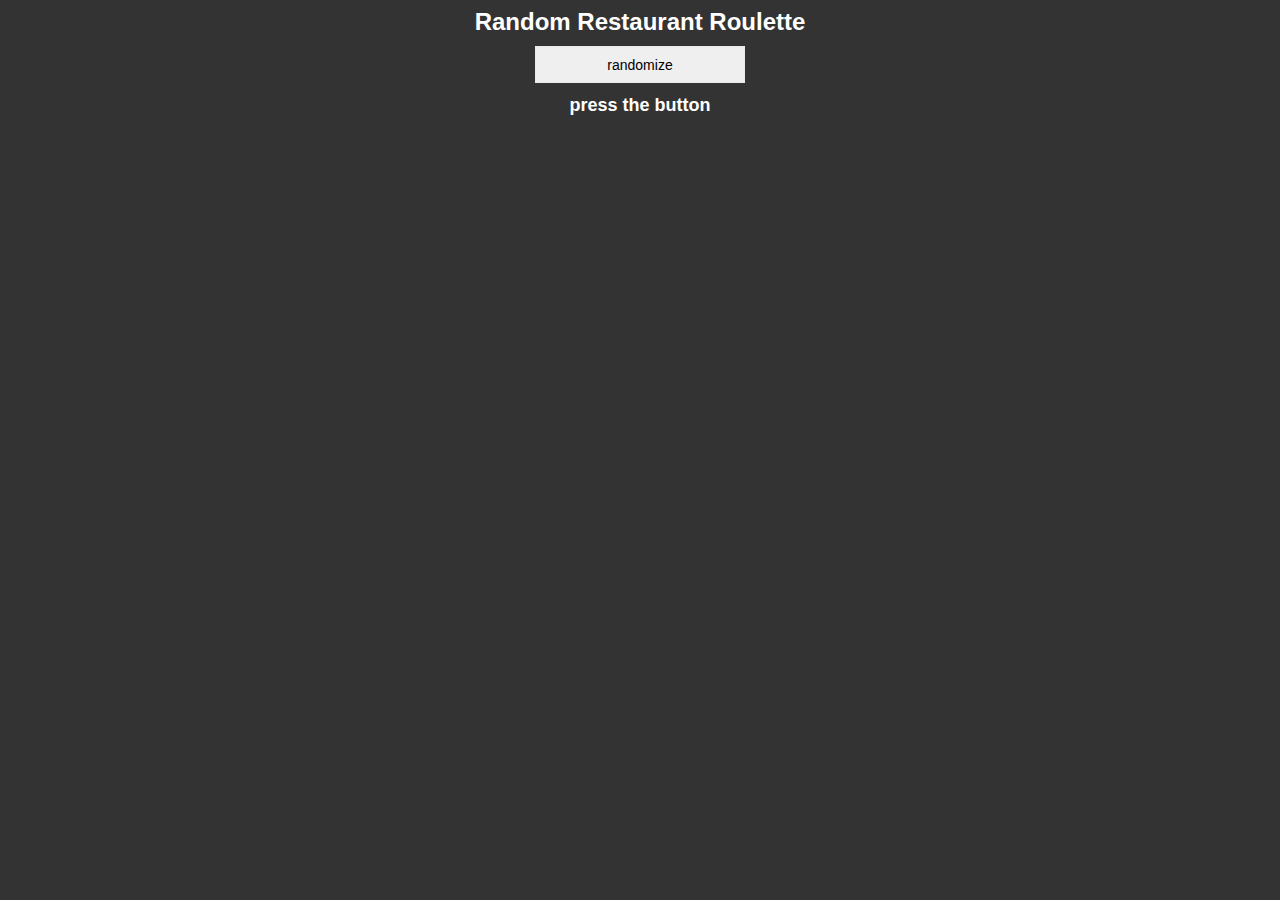
==== food/index.html @ 0604ee48 "Added restaurant randomizer" ====
<!DOCTYPE html>
<html lang="en" >
<head>
  <meta charset="UTF-8">
  <title>Food Randomizer - radoon.ca</title>
  <meta name="viewport" content="width=device-width, initial-scale=1">
  <link href="assets/css/base.css" rel="stylesheet">
  <link href="assets/css/custom.css" rel="stylesheet">
</head>
<body>
  <h1>Random Restaurant Roulette</h1>
  <input type="button" value="randomize" onclick="randomizer();" />
  <p id="randomResult">press the button</p>
  <script src="assets/js/script.js"></script>
</body>
</html>
---- food/assets/css/base.css ----
/* 	
	Responsive Starter 04.15.13
	Doug Green: douglasgreen.com
	
	Inspiration:
	http://twitter.github.io/bootstrap/
	http://foundation.zurb.com/
	http://www.getskeleton.com/
	http://html5boilerplate.com/
*/
/**
 * ##################################################
 * ##################################################
 * 	
 * RESET
 *  
 */
body, ul, ol, li, dl, dt, dd, h1, h2, h3, h4, h5, h6, p, td, th, address, blockquote, pre, code, form, fieldset, legend, input, textarea { margin: 0; padding: 0; }
h1, h2, h3, h4, h5, h6 { font-weight: normal; }
fieldset, img, input, select, textarea { border: none; }
input, textarea, select { font-family: inherit;	font-size: inherit;	font-weight: inherit; }
address, cite { font-style: normal; }
table { border-collapse: collapse; }
caption, th { text-align: left; }
ul li { list-style-type: none; }
a { text-decoration: none; }
section, article, header, footer, nav, aside, hgroup { display: block; }
/**
 * ##################################################
 * ##################################################
 * 	
 * TYPE
 *  
 */
/**
 * -------------------------------------------------- 
 * MOBILE & UP
 * --------------------------------------------------
 */
/* 
 * type references:
 * original method:  http://clagnut.com/blog/348/
 * updated approach: http://snook.ca/archives/html_and_css/font-size-with-rem
 * more thoughts:    http://css-tricks.com/css-font-size/
 * 
 */
body {
	font: 62.5%/2.4em "Helvetica Neue", Arial, Helvetica, Geneva, sans-serif;
}
/* the basics */
h1 {
	font-size: 2.4em;
	line-height: 1em;
}
h2 {
	font-size: 1.8em;
	line-height: 1.333em;
}
h3, h4, h5, h6, dt, legend, caption {
	font-size: 1.4em;
	line-height: 1.7143em;
}
h1, h2, h3, h4, h5, h6, dt, legend, caption, th {
	font-weight: bold;
}
p, li, dd, td, th, label, input, select, textarea, address, blockquote {
	font-size: 1.4em;
	line-height: 1.7143em;
}
p, dd, address, blockquote {
	margin-bottom: 1.7143em;
}
ul li ul {
	margin-bottom: 0;
}
table, ul, ol, dl {
	margin-bottom: 2.4em;
}
strong {
	font-weight: bold;
}
em {
	font-style: italic;
}
/* nested sizes */
li li, li p, td p, blockquote p {
	font-size: 1em;
}
/* extra formatting */
ul, ol {
	margin-left: 4.5em;
}
ul li {
	list-style-type: disc;
}
th, td {
	width: 5.8em;
}
blockquote {
	margin-left: auto;
	margin-right: auto;
	width: 90%;
}
blockquote span.author {
	padding-right: 1em;
	display: block;
	text-align: right;
}
abbr[title]:hover {
	cursor: help;
}
/**
 * --------------------------------------------------	
 * TABLET PORTRAIT 768
 * --------------------------------------------------
 */
@media only screen and (min-width: 768px) {
	blockquote { width: 80%; }
}
/**
 * --------------------------------------------------	
 * DESKTOP 960
 * --------------------------------------------------
 */
@media only screen and (min-width: 980px) {
	blockquote { width: 70%; }
}
/**
 * ##################################################
 * ##################################################
 * 	
 * FORMS
 *  
 */
/**
 * -------------------------------------------------- 
 * MOBILE & UP
 * --------------------------------------------------
 */
/* form elements not aligned to baseline grid */
label {
	display: block;
	font-weight: bold;
}
input, select, textarea {
	margin-bottom: 0.5em;
	padding: 0.4em;
	width: 95%;
}
input, select {
	width: 95%;
}
.radio input, .checkbox input, input[type="radio"], input[type="checkbox"] {
	width: auto;
	float: left;
	margin: 0.4em;
}
.radio label, .checkbox label {
	float: left;
}
.radio, .checkbox {
	clear: both;
}
.radio p, .checkbox p {
	margin-bottom: 0;
}
input.btn, input[type="submit"] {
	margin: 1em 0;
	padding: 0.4em;
	font-weight: bold;
	text-transform: uppercase;
	width: 10em;
	clear: both;
	border-radius: 0.4em;
	transition: all 0.1s ease;
}
label.hidden {
	margin-left: -10000em;
	width: 0;
	float: none;
}
/**
 * --------------------------------------------------	
 * TABLET PORTRAIT 768
 * --------------------------------------------------
 */
@media only screen and (min-width: 768px) {
	input, select, textarea {
		width: 30em;
	}
	input, select {
		width: 15em;
	}
}
/**
 * ##################################################
 * ##################################################
 * 	
 * LAYOUT
 *  
 */
/**
 * -------------------------------------------------- 
 * MOBILE & UP
 * --------------------------------------------------
 */
/* padding for small displays */
body {
	padding: 0 1em;
}
/* header title */
body>header p {
	font-weight: bold;
}
#content,
body>footer {
	clear: both;
}
/* main navigation list */
body>header nav a {
	display: block;
	border-radius: 0.2em;
	padding: 0.25em 0.5em;
}
body>header nav ul {
	margin-left: 0;
	font-weight: bold;
}
body>header nav li {
	list-style-type: none;
	margin-bottom: 0.25em;
}	
/* footer */
body>footer p {
	font-size: 1.2em;
	line-height: 2em;
	clear: both;
}
body>footer p.top {
	clear: none;
}
/* skiplink */
#skiplink a {
	width: 0;
	height: 0;
	position: absolute;
	overflow: hidden;
}
#skiplink a:active, 
#skiplink a:focus {
	padding: 0.2em;
	font-size: 1.2em;
	font-weight: bold;
	width: auto;
	height: auto;
	overflow: visible;
	top: 0.2em;
	left: 0.2em;
	z-index: 5;
}
/**
 * -------------------------------------------------- 
 * MOBILE LANDSCAPE / 7" TABLET PORTRAIT
 * --------------------------------------------------
 */
@media only screen and (min-width: 480px) {
	/* linear main navigation bar */
	body>header nav ul,
	body>header nav li,
	body>header nav a {
		float: left;
	}
	body>header nav a {
		padding: 0 0.5em;
		display: block;
	}
}
/**
 * --------------------------------------------------	
 * TABLET PORTRAIT 768
 * --------------------------------------------------
 */
@media only screen and (min-width: 768px) {
	/* 
	 * remove padding on body for tablet
	 * padding on #content div */
	body {
		padding: 0;
	}
	/* set a fixed size container & center it */
	body>header div.wrap,
	body>footer div.wrap,
	#content {
		margin: 0 auto;
		width: 720px;
	}
	/* fixes header alignment issues */
	body>header p,
  	body>header nav {
    	margin-left:10px;
    	margin-right:10px;
  	}
}
/**
 * --------------------------------------------------	
 * DESKTOP 960
 * --------------------------------------------------
 */
@media only screen and (min-width: 980px) {
	body>header div.wrap,
	body>footer div.wrap,
	#content {
		width: 960px;
	}
}
/**
 * --------------------------------------------------	
 * DESKTOP 1200
 * --------------------------------------------------
 */
@media only screen and (min-width: 1230px) {
	body>header div.wrap,
	body>footer div.wrap,
	#content {
		width: 1200px;
	}
	/* fixes header alignment issues */
	body>header p,
  	body>header nav {
    	margin-left:15px;
    	margin-right:15px;
  	}
}
/**
 * ##################################################
 * ##################################################
 * 	
 * CLASSES
 *  
 */
/* general */
.left {
	float: left;
}
.right {
	float: right;
}
.clear {
	clear: both;
}
/* http://css-tricks.com/snippets/css/clear-fix/ */
.clearfix:before,
.clearfix:after {
  content: "";
  display: table;
}
.clearfix:after {
  clear: both;
}
.clearfix {
  zoom: 1;
}
.nowrap {
	white-space: nowrap;
}
.hidden {
	visibility: hidden;
	height: 0;
	width: 0;
}
.offscreen {
	text-indent: -10000em;
}
img.flex {
	width: 100%;
	max-width: 100%;
	height: auto;
}
/* button style */
a.btn {
	padding: 0.25em 0.5em;
	font-weight: bold;
	border-radius: 0.2em;
	transition: all 0.1s ease;
}
.divider {
	margin: 2em 0;
}
/**
 * --------------------------------------------------	
 * TABLET PORTRAIT 768
 * --------------------------------------------------
 */
@media only screen and (min-width: 768px) {
	/* back to top links */
	.top {
		font-weight: bold;
		text-align: right;
	}
}
/**
 * ##################################################
 * ##################################################
 * 	
 * GRID
 *  
 */
/* columns */
.row,
.col {
	margin-bottom: 18px; /* space rows/cols out for mobile */
	display: block;
}
form .row {
	margin-bottom: 0;
}
/**
 * --------------------------------------------------	
 * TABLET PORTRAIT 768
 * --------------------------------------------------
 */
@media only screen and (min-width: 768px) {

	/* initial column style */
	/* float tablet & above */ 
	.col {
		float: left;
	}
/* 
 	Columns:

 	total width    740 px
	columns        720 px
	outer padding   10 px per side
	column width    40 px
	column padding  10 px per side
	column gutter  	20 px
	--
	12 columns total
*/
	.col {							margin: 0 10px; }
	.col.no-gutter,
	.row.no-gutter .col {			margin: 0; }
	
	/* 1 col */
	.col-1,
	.span-1,
	.one {							width: 40px; }
	
	.col-1.no-gutter,
	.span-1.no-gutter,
	.one.no-gutter,
	
	.row.no-gutter .col-1,
	.row.no-gutter .span-1,
	.row.no-gutter .one	 {			width: 60px; }
	
	/* 2 cols */
	.col-2,
	.span-2,
	.two {							width: 100px; }

	.col-2.no-gutter,
	.span-2.no-gutter,
	.two.no-gutter,
	
	.row.no-gutter .col-2,
	.row.no-gutter .span-2,
	.row.no-gutter .two	 { 			width: 120px; }
		
	/* 3 cols / 1/4 */
	.col-3,
	.col-1-4,
	.span-3,
	.span-1-4,
	.three,
	.one-quarter { 					width: 160px; }

	.col-3.no-gutter,
	.col-1-4.no-gutter,
	.span-3.no-gutter,
	.span-1-4.no-gutter,
	.three.no-gutter,
	.one-quarter.no-gutter,
	
	.row.no-gutter .col-3,
	.row.no-gutter .col-1-4,
	.row.no-gutter .span-3,
	.row.no-gutter .span-1-4,
	.row.no-gutter .three,
	.row.no-gutter .one-quarter { 	width: 180px; }

	/* 4 cols / 1/3 */
	.col-4,
	.col-1-3,
	.span-4,
	.span-1-3,
	.four,
	.one-third {					width: 220px; }

	.col-4.no-gutter,
	.col-1-3.no-gutter,
	.span-4.no-gutter,
	.span-1-3.no-gutter,
	.four.no-gutter,
	.one-third.no-gutter,
	
	.row.no-gutter .col-4,
	.row.no-gutter .col-1-3,
	.row.no-gutter .span-4,
	.row.no-gutter .span-1-3,
	.row.no-gutter .four,
	.row.no-gutter .one-third { 	width: 240px; }
	
	/* 5 cols */
	.col-5,
	.span-5,
	.five {							width: 280px; }
	
	.col-5.no-gutter,
	.span-5.no-gutter,
	.five.no-gutter,
	
	.row.no-gutter .col-5,
	.row.no-gutter .span-5,
	.row.no-gutter .five	 { 		width: 300px; }
	
	/* 6 cols / 1/2 */
	.col-6,
	.col-1-2,
	.span-6,
	.span-1-2,
	.six,
	.half {							width: 340px; }

	.col-6.no-gutter,
	.col-1-2.no-gutter,
	.span-6.no-gutter,
	.span-1-2.no-gutter,
	.six.no-gutter,
	.half.no-gutter,
	
	.row.no-gutter .col-6,
	.row.no-gutter .col-1-2,
	.row.no-gutter .span-6,
	.row.no-gutter .span-1-2,
	.row.no-gutter .six,
	.row.no-gutter .half { 			width: 360px; }

	/* 7 cols */
	.col-7,
	.span-7,
	.seven {						width: 400px; }

	.col-7.no-gutter,
	.span-7.no-gutter,
	.seven.no-gutter,
	
	.row.no-gutter .col-7,
	.row.no-gutter .span-7,
	.row.no-gutter .seven	 { 		width: 420px; }
	
	/* 8 cols / 2/3 */
	.col-8,
	.col-2-3,
	.span-8,
	.span-2-3,
	.eight,
	.two-thirds {					width: 460px; }

	.col-8.no-gutter,
	.col-2-3.no-gutter,
	.span-8.no-gutter,
	.span-2-3.no-gutter,
	.eight.no-gutter,
	.two-thirds.no-gutter,
	
	.row.no-gutter .col-8,
	.row.no-gutter .col-2-3,
	.row.no-gutter .span-8,
	.row.no-gutter .span-2-3,
	.row.no-gutter .eight,
	.row.no-gutter .two-thirds { 	width: 480px; }
	
	/* 9 cols / 3/4 */
	.col-9,
	.col-3-4,
	.span-9,
	.span-3-4,
	.nine,
	.three-quarters {				width: 520px; }

	.col-9.no-gutter,
	.col-3-4.no-gutter,
	.span-9.no-gutter,
	.span-3-4.no-gutter,
	.nine.no-gutter,
	.three-quarters.no-gutter,
	
	.row.no-gutter .col-9,
	.row.no-gutter .col-3-4,
	.row.no-gutter .span-9,
	.row.no-gutter .span-3-4,
	.row.no-gutter .nine,
	.row.no-gutter .three-quarters {width: 540px; }
	
	/* 10 cols */
	.col-10,
	.span-10,
	.ten {							width: 580px; }

	.col-10.no-gutter,
	.span-10.no-gutter,
	.ten.no-gutter,
	
	.row.no-gutter .col-10,
	.row.no-gutter .span-10,
	.row.no-gutter .ten { 			width: 600px; }
	
	/* 11 cols */
	.col-11,
	.span-11,
	.eleven {						width: 640px; }

	.col-11.no-gutter,
	.span-11.no-gutter,
	.eleven.no-gutter,
	
	.row.no-gutter .col-11,
	.row.no-gutter .span-11,
	.row.no-gutter .eleven	 { 		width: 660px; }
	
	/* 12 cols / full width */
	.col-12,
	.span-12,
	.span-all,
	.twelve,
	.all,
	.full {							width: 700px; }
	
	.col-12.no-gutter,
	.span-12.no-gutter,
	.span-all.no-gutter,
	.twelve.no-gutter,
	.all.no-gutter,
	.full.no-gutter,
	
	.row.no-gutter .col-12,
	.row.no-gutter .span-12,
	.row.no-gutter .span-all,
	.row.no-gutter .twelve,
	.row.no-gutter .all,
	.row.no-gutter .full { 	  		width: 720px; }
	
	/* offsets */
	.offset-1 {						margin-left: 70px; }
	.row.no-gutter .offset-1,
	.col.offset-1.no-gutter {		margin-left: 60px; }

	.offset-2 {						margin-left: 130px; }
	.row.no-gutter .offset-2,
	.col.offset-2.no-gutter {		margin-left: 120px; }

	.offset-3 {						margin-left: 190px; }
	.row.no-gutter .offset-3,
	.col.offset-3.no-gutter {		margin-left: 180px; }
	
	.offset-4 {						margin-left: 250px; }
	.row.no-gutter .offset-4,
	.col.offset-4.no-gutter {		margin-left: 240px; }

	.offset-5 {						margin-left: 310px; }
	.row.no-gutter .offset-5,
	.col.offset-5.no-gutter {		margin-left: 300px; }

	.offset-6 {						margin-left: 370px; }
	.row.no-gutter .offset-6,
	.col.offset-6.no-gutter {		margin-left: 360px; }
	
	.offset-7 {						margin-left: 430px; }
	.row.no-gutter .offset-7,
	.col.offset-7.no-gutter {		margin-left: 420px; }
	
	.offset-8 {						margin-left: 490px; }
	.row.no-gutter .offset-8,
	.col.offset-8.no-gutter {		margin-left: 480px; }
	
	.offset-9 {						margin-left: 550px; }
	.row.no-gutter .offset-9,
	.col.offset-9.no-gutter {		margin-left: 540px; }
	
	.offset-10 {					margin-left: 610px; }
	.row.no-gutter .offset-10,
	.col.offset-10.no-gutter {		margin-left: 600px; }
	
	.offset-11 {					margin-left: 670px; }
	.row.no-gutter .offset-11,
	.col.offset-11.no-gutter {		margin-left: 660px; }

}
/**
 * --------------------------------------------------	
 * DESKTOP 960
 * --------------------------------------------------
 */
@media only screen and (min-width: 980px) {
/* 
 	Columns:

 	total width    980 px
	columns        960 px
	outer padding   10 px per side
	column width    60 px
	column padding  10 px per side
	column gutter  	20 px
	--
	12 columns total
*/
	.col {							margin: 0 10px; }
	.col.no-gutter,
	.row.no-gutter .col {			margin: 0; }
	
	/* 1 col */
	.col-1,
	.span-1,
	.one {							width: 60px; }
	
	.col-1.no-gutter,
	.span-1.no-gutter,
	.one.no-gutter,
	
	.row.no-gutter .col-1,
	.row.no-gutter .span-1,
	.row.no-gutter .one	 {			width: 80px; }
	
	/* 2 cols */
	.col-2,
	.span-2,
	.two {							width: 140px; }

	.col-2.no-gutter,
	.span-2.no-gutter,
	.two.no-gutter,
	
	.row.no-gutter .col-2,
	.row.no-gutter .span-2,
	.row.no-gutter .two	 { 			width: 160px; }
		
	/* 3 cols / 1/4 */
	.col-3,
	.col-1-4,
	.span-3,
	.span-1-4,
	.three,
	.one-quarter { 					width: 220px; }

	.col-3.no-gutter,
	.col-1-4.no-gutter,
	.span-3.no-gutter,
	.span-1-4.no-gutter,
	.three.no-gutter,
	.one-quarter.no-gutter,
	
	.row.no-gutter .col-3,
	.row.no-gutter .col-1-4,
	.row.no-gutter .span-3,
	.row.no-gutter .span-1-4,
	.row.no-gutter .three,
	.row.no-gutter .one-quarter { 	width: 240px; }

	/* 4 cols / 1/3 */
	.col-4,
	.col-1-3,
	.span-4,
	.span-1-3,
	.four,
	.one-third {					width: 300px; }

	.col-4.no-gutter,
	.col-1-3.no-gutter,
	.span-4.no-gutter,
	.span-1-3.no-gutter,
	.four.no-gutter,
	.one-third.no-gutter,
	
	.row.no-gutter .col-4,
	.row.no-gutter .col-1-3,
	.row.no-gutter .span-4,
	.row.no-gutter .span-1-3,
	.row.no-gutter .four,
	.row.no-gutter .one-third { 	width: 320px; }
	
	/* 5 cols */
	.col-5,
	.span-5,
	.five {							width: 380px; }
	
	.col-5.no-gutter,
	.span-5.no-gutter,
	.five.no-gutter,
	
	.row.no-gutter .col-5,
	.row.no-gutter .span-5,
	.row.no-gutter .five	 { 		width: 400px; }
	
	/* 6 cols / 1/2 */
	.col-6,
	.col-1-2,
	.span-6,
	.span-1-2,
	.six,
	.half {							width: 460px; }

	.col-6.no-gutter,
	.col-1-2.no-gutter,
	.span-6.no-gutter,
	.span-1-2.no-gutter,
	.six.no-gutter,
	.half.no-gutter,
	
	.row.no-gutter .col-6,
	.row.no-gutter .col-1-2,
	.row.no-gutter .span-6,
	.row.no-gutter .span-1-2,
	.row.no-gutter .six,
	.row.no-gutter .half { 			width: 480px; }

	/* 7 cols */
	.col-7,
	.span-7,
	.seven {						width: 540px; }

	.col-7.no-gutter,
	.span-7.no-gutter,
	.seven.no-gutter,
	
	.row.no-gutter .col-7,
	.row.no-gutter .span-7,
	.row.no-gutter .seven	 { 		width: 560px; }
	
	/* 8 cols / 2/3 */
	.col-8,
	.col-2-3,
	.span-8,
	.span-2-3,
	.eight,
	.two-thirds {					width: 620px; }

	.col-8.no-gutter,
	.col-2-3.no-gutter,
	.span-8.no-gutter,
	.span-2-3.no-gutter,
	.eight.no-gutter,
	.two-thirds.no-gutter,
	
	.row.no-gutter .col-8,
	.row.no-gutter .col-2-3,
	.row.no-gutter .span-8,
	.row.no-gutter .span-2-3,
	.row.no-gutter .eight,
	.row.no-gutter .two-thirds { 	width: 640px; }
	
	/* 9 cols / 3/4 */
	.col-9,
	.col-3-4,
	.span-9,
	.span-3-4,
	.nine,
	.three-quarters {				width: 700px; }

	.col-9.no-gutter,
	.col-3-4.no-gutter,
	.span-9.no-gutter,
	.span-3-4.no-gutter,
	.nine.no-gutter,
	.three-quarters.no-gutter,
	
	.row.no-gutter .col-9,
	.row.no-gutter .col-3-4,
	.row.no-gutter .span-9,
	.row.no-gutter .span-3-4,
	.row.no-gutter .nine,
	.row.no-gutter .three-quarters {width: 720px; }
	
	/* 10 cols */
	.col-10,
	.span-10,
	.ten {							width: 780px; }

	.col-10.no-gutter,
	.span-10.no-gutter,
	.ten.no-gutter,
	
	.row.no-gutter .col-10,
	.row.no-gutter .span-10,
	.row.no-gutter .ten { 			width: 800px; }
	
	/* 11 cols */
	.col-11,
	.span-11,
	.eleven {						width: 860px; }

	.col-11.no-gutter,
	.span-11.no-gutter,
	.eleven.no-gutter,
	
	.row.no-gutter .col-11,
	.row.no-gutter .span-11,
	.row.no-gutter .eleven	 { 		width: 880px; }
	
	/* 12 cols / full width */
	.col-12,
	.span-12,
	.span-all,
	.twelve,
	.all,
	.full {							width: 940px; }
	
	.col-12.no-gutter,
	.span-12.no-gutter,
	.span-all.no-gutter,
	.twelve.no-gutter,
	.all.no-gutter,
	.full.no-gutter,
	
	.row.no-gutter .col-12,
	.row.no-gutter .span-12,
	.row.no-gutter .span-all,
	.row.no-gutter .twelve,
	.row.no-gutter .all,
	.row.no-gutter .full { 	  		width: 960px; }
	
	/* offsets */
	.offset-1 {						margin-left: 90px; }
	.row.no-gutter .offset-1,
	.col.offset-1.no-gutter {		margin-left: 80px; }

	.offset-2 {						margin-left: 170px; }
	.row.no-gutter .offset-2,
	.col.offset-2.no-gutter {		margin-left: 160px; }

	.offset-3 {						margin-left: 250px; }
	.row.no-gutter .offset-3,
	.col.offset-3.no-gutter {		margin-left: 240px; }
	
	.offset-4 {						margin-left: 330px; }
	.row.no-gutter .offset-4,
	.col.offset-4.no-gutter {		margin-left: 320px; }

	.offset-5 {						margin-left: 410px; }
	.row.no-gutter .offset-5,
	.col.offset-5.no-gutter {		margin-left: 400px; }

	.offset-6 {						margin-left: 490px; }
	.row.no-gutter .offset-6,
	.col.offset-6.no-gutter {		margin-left: 480px; }
	
	.offset-7 {						margin-left: 570px; }
	.row.no-gutter .offset-7,
	.col.offset-7.no-gutter {		margin-left: 560px; }
	
	.offset-8 {						margin-left: 650px; }
	.row.no-gutter .offset-8,
	.col.offset-8.no-gutter {		margin-left: 640px; }
	
	.offset-9 {						margin-left: 730px; }
	.row.no-gutter .offset-9,
	.col.offset-9.no-gutter {		margin-left: 720px; }
	
	.offset-10 {					margin-left: 810px; }
	.row.no-gutter .offset-10,
	.col.offset-10.no-gutter {		margin-left: 800px; }
	
	.offset-11 {					margin-left: 890px; }
	.row.no-gutter .offset-11,
	.col.offset-11.no-gutter {		margin-left: 880px; }

}
/**
 * --------------------------------------------------	
 * DESKTOP 1200
 * --------------------------------------------------
 */
@media only screen and (min-width: 1230px) {
/* 
 	Columns:

 	total width    1230 px
	columns        1200 px
	outer padding   15 px per side
	column width    70 px
	column padding  15 px per side
	column gutter   30 px
	--
	12 columns total
*/
	.col {							margin: 0 15px; }
	.col.no-gutter,
	.row.no-gutter .col {			margin: 0; }
	
	/* 1 col */
	.col-1,
	.span-1,
	.one {							width: 70px; }
	
	.col-1.no-gutter,
	.span-1.no-gutter,
	.one.no-gutter,
	
	.row.no-gutter .col-1,
	.row.no-gutter .span-1,
	.row.no-gutter .one	 {			width: 100px; }
	
	/* 2 cols */
	.col-2,
	.span-2,
	.two {							width: 170px; }

	.col-2.no-gutter,
	.span-2.no-gutter,
	.two.no-gutter,
	
	.row.no-gutter .col-2,
	.row.no-gutter .span-2,
	.row.no-gutter .two	 { 			width: 200px; }
		
	/* 3 cols / 1/4 */
	.col-3,
	.col-1-4,
	.span-3,
	.span-1-4,
	.three,
	.one-quarter { 					width: 270px; }

	.col-3.no-gutter,
	.col-1-4.no-gutter,
	.span-3.no-gutter,
	.span-1-4.no-gutter,
	.three.no-gutter,
	.one-quarter.no-gutter,
	
	.row.no-gutter .col-3,
	.row.no-gutter .col-1-4,
	.row.no-gutter .span-3,
	.row.no-gutter .span-1-4,
	.row.no-gutter .three,
	.row.no-gutter .one-quarter { 	width: 300px; }

	/* 4 cols / 1/3 */
	.col-4,
	.col-1-3,
	.span-4,
	.span-1-3,
	.four,
	.one-third {					width: 370px; }

	.col-4.no-gutter,
	.col-1-3.no-gutter,
	.span-4.no-gutter,
	.span-1-3.no-gutter,
	.four.no-gutter,
	.one-third.no-gutter,
	
	.row.no-gutter .col-4,
	.row.no-gutter .col-1-3,
	.row.no-gutter .span-4,
	.row.no-gutter .span-1-3,
	.row.no-gutter .four,
	.row.no-gutter .one-third { 	width: 400px; }
	
	/* 5 cols */
	.col-5,
	.span-5,
	.five {							width: 470px; }
	
	.col-5.no-gutter,
	.span-5.no-gutter,
	.five.no-gutter,
	
	.row.no-gutter .col-5,
	.row.no-gutter .span-5,
	.row.no-gutter .five	 { 		width: 500px; }
	
	/* 6 cols / 1/2 */
	.col-6,
	.col-1-2,
	.span-6,
	.span-1-2,
	.six,
	.half {							width: 570px; }

	.col-6.no-gutter,
	.col-1-2.no-gutter,
	.span-6.no-gutter,
	.span-1-2.no-gutter,
	.six.no-gutter,
	.half.no-gutter,
	
	.row.no-gutter .col-6,
	.row.no-gutter .col-1-2,
	.row.no-gutter .span-6,
	.row.no-gutter .span-1-2,
	.row.no-gutter .six,
	.row.no-gutter .half { 			width: 600px; }

	/* 7 cols */
	.col-7,
	.span-7,
	.seven {						width: 670px; }

	.col-7.no-gutter,
	.span-7.no-gutter,
	.seven.no-gutter,
	
	.row.no-gutter .col-7,
	.row.no-gutter .span-7,
	.row.no-gutter .seven	 { 		width: 700px; }
	
	/* 8 cols / 2/3 */
	.col-8,
	.col-2-3,
	.span-8,
	.span-2-3,
	.eight,
	.two-thirds {					width: 770px; }

	.col-8.no-gutter,
	.col-2-3.no-gutter,
	.span-8.no-gutter,
	.span-2-3.no-gutter,
	.eight.no-gutter,
	.two-thirds.no-gutter,
	
	.row.no-gutter .col-8,
	.row.no-gutter .col-2-3,
	.row.no-gutter .span-8,
	.row.no-gutter .span-2-3,
	.row.no-gutter .eight,
	.row.no-gutter .two-thirds { 	width: 800px; }
	
	/* 9 cols / 3/4 */
	.col-9,
	.col-3-4,
	.span-9,
	.span-3-4,
	.nine,
	.three-quarters {				width: 870px; }

	.col-9.no-gutter,
	.col-3-4.no-gutter,
	.span-9.no-gutter,
	.span-3-4.no-gutter,
	.nine.no-gutter,
	.three-quarters.no-gutter,
	
	.row.no-gutter .col-9,
	.row.no-gutter .col-3-4,
	.row.no-gutter .span-9,
	.row.no-gutter .span-3-4,
	.row.no-gutter .nine,
	.row.no-gutter .three-quarters {width: 900px; }
	
	/* 10 cols */
	.col-10,
	.span-10,
	.ten {							width: 970px; }

	.col-10.no-gutter,
	.span-10.no-gutter,
	.ten.no-gutter,
	
	.row.no-gutter .col-10,
	.row.no-gutter .span-10,
	.row.no-gutter .ten { 			width: 1000px; }
	
	/* 11 cols */
	.col-11,
	.span-11,
	.eleven {						width: 1070px; }

	.col-11.no-gutter,
	.span-11.no-gutter,
	.eleven.no-gutter,
	
	.row.no-gutter .col-11,
	.row.no-gutter .span-11,
	.row.no-gutter .eleven	 { 		width: 1100px; }
	
	/* 12 cols / full width */
	.col-12,
	.span-12,
	.span-all,
	.twelve,
	.all,
	.full {							width: 1170px; }
	
	.col-12.no-gutter,
	.span-12.no-gutter,
	.span-all.no-gutter,
	.twelve.no-gutter,
	.all.no-gutter,
	.full.no-gutter,
	
	.row.no-gutter .col-12,
	.row.no-gutter .span-12,
	.row.no-gutter .span-all,
	.row.no-gutter .twelve,
	.row.no-gutter .all,
	.row.no-gutter .full { 	  		width: 1200px; }
	
	/* offsets */
	.offset-1 {						margin-left: 115px; }
	.row.no-gutter .offset-1,
	.col.offset-1.no-gutter {		margin-left: 100px; }

	.offset-2 {						margin-left: 215px; }
	.row.no-gutter .offset-2,
	.col.offset-2.no-gutter {		margin-left: 200px; }

	.offset-3 {						margin-left: 315px; }
	.row.no-gutter .offset-3,
	.col.offset-3.no-gutter {		margin-left: 300px; }
	
	.offset-4 {						margin-left: 415px; }
	.row.no-gutter .offset-4,
	.col.offset-4.no-gutter {		margin-left: 400px; }

	.offset-5 {						margin-left: 515px; }
	.row.no-gutter .offset-5,
	.col.offset-5.no-gutter {		margin-left: 500px; }

	.offset-6 {						margin-left: 615px; }
	.row.no-gutter .offset-6,
	.col.offset-6.no-gutter {		margin-left: 600px; }
	
	.offset-7 {						margin-left: 715px; }
	.row.no-gutter .offset-7,
	.col.offset-7.no-gutter {		margin-left: 700px; }
	
	.offset-8 {						margin-left: 815px; }
	.row.no-gutter .offset-8,
	.col.offset-8.no-gutter {		margin-left: 800px; }
	
	.offset-9 {						margin-left: 915px; }
	.row.no-gutter .offset-9,
	.col.offset-9.no-gutter {		margin-left: 900px; }
	
	.offset-10 {					margin-left: 1015px; }
	.row.no-gutter .offset-10,
	.col.offset-10.no-gutter {		margin-left: 1000px; }
	
	.offset-11 {					margin-left: 1115px; }
	.row.no-gutter .offset-11,
	.col.offset-11.no-gutter {		margin-left: 1100px; }

}
/**
 * ##################################################
 * ##################################################
 * 	
 * BASIC 2 COLUMN LAYOUT
 *  
 */
/**
 * -------------------------------------------------- 
 * MOBILE & UP
 * --------------------------------------------------
 */
/* sidebar */
#secondary {
	margin-top: 1em;
}
/* sidebar navigation/link list */
#secondary ul {
	margin-left: 0;
}
#secondary li {
	margin-bottom: 0.5em;
	list-style-type: none;
}
#secondary nav a {
	display: block;
}
/**
 * --------------------------------------------------	
 * TABLET PORTRAIT 768
 * --------------------------------------------------
 */
@media only screen and (min-width: 768px) {
	#main {
		float: left;
	}
	#secondary { 
		margin-top: 0;
		float: right;
	}
	/* smaller font sizes for common elements in sidebar */
	#secondary h2,
	#secondary p,
	#secondary li {
		font-size: 1.2em;
		line-height: 1.8em;
	}
	#secondary h2 {
		text-transform: uppercase;
	}
}
/**
 * ##################################################
 * ##################################################
 * 	
 * COLOR
 *  
 */
/**
 * -------------------------------------------------- 
 * MOBILE & UP
 * --------------------------------------------------
 */
body {
	color: #333;
	background-color: #fff;
}
h1, h2, h3, h4, h5, h6, th, th a, legend {
	color: #333;
}
a, a:link, a:active, a:visited {
	color: #33c;
}
a:hover, a:focus {
	color: #66c;
}
body>header p a,
body>header p a:link,
body>header p a:active,
body>header p a:visited {
	color: #333;
}
body>header p a:hover, body>header p a:focus {
	color: #66c;
}
/* main navigation
 * btn style
 * secondary nav */
body>header nav a, 
a.btn {
	color: #1A1A1A;
	background-color: #DADADA;
}
body>header nav a:link,
body>header nav a:active,
body>header nav a:visited {
	color: #1A1A1A;
}
body>header nav a:hover,
body>header nav a:focus,
a.btn:hover,
a.btn:focus,
input.btn:hover,
input.btn:focus {
	color: #fff;
	background-color: #333;
}
body>header nav li {
	margin-bottom: 0.25em;
}
/**
 * -------------------------------------------------- 
 * MOBILE LANDSCAPE / 7" TABLET PORTRAIT
 * --------------------------------------------------
 */
@media only screen and (min-width: 480px) {
	/* main navigation */
	body>header nav a {
		background: none;
	}
	body>header nav li {
		margin-bottom: 0;
	}
	/* keep things lined up vertically
	   accounts for padding and background color on a:hover */
	body>header nav .first a { 
		margin-left: -0.5em;
	}
}
/**
 * --------------------------------------------------	
 * TABLET PORTRAIT 768
 * --------------------------------------------------
 */
@media only screen and (min-width: 768px) {
	/* for solid color header and footer */
	html,
	body>header,
	body>footer {
		background-color: #eaeaea;
	}
	body>footer,
	body>footer p,
	body>footer a,
	body>footer a:link,
	body>footer a:active,
	body>footer a:visited {
		color: #666;
	}
}
#skiplink a:active,
#skiplink a:focus {
	border: 0.2em solid #ccc;
	background-color: #dadada;
}
abbr[title] {
	border-bottom: 0.1em dotted #888;
}
/* forms */
input, select, textarea {
	border: 0.1em solid #eaeaea;
}
input[type="radio"], input[type="checkbox"] {
	border: none;
}
input:hover, input:focus, input:active, 
textarea:hover, textarea:focus, textarea:active, 
select:hover, select:focus, select:active, 
input.btn:hover, input.btn:focus {
	border-color: #ccc;
}
.req {
	color: red;
}
/* other */
.comment {
	margin-bottom: -0.1em;
	border-bottom: 0.1em solid #eaeaea;
}
.author {
	color: #333;
}
/**
 * ##################################################
 * ##################################################
 * 	
 * IE
 *  
 */
.ie {}
.ie9 {}
.ie8 {}
.ie7 {}
.lte-ie9 {}
.lt-ie9 {}
.lt-ie8 {}
textarea {
	overflow: auto;
}
/* 
 * IE8 doesn't support media queries. Link to an alternate style sheet with conditional comments
 * and include desktop styles if desired. Otherwise, IE8 gets the mobile version.
 * 
 * */
/**
 * ##################################################
 * ##################################################
 * 	
 * GRID IMAGE
 *  
 */
/* 
 * Display a grid image two different ways.
 * 
 * 1. Display a repeating grid overlay:
 * 
 * - Uncomment in main document: <!-- <div id="grid"></div> -->
 * - Uncomment the following.
 * 
 *  */

html {
   position: relative;
}
#grid {
   width: 100%;
   height: 100%;
   position: absolute;
   top: 0;
   left: 0;
}

/**
 * --------------------------------------------------	
 * TABLET PORTRAIT 768
 * --------------------------------------------------
 */
@media only screen and (min-width: 768px) {
	#grid {
		background: url('../images/768-grid.png') repeat-y center top;
	}
}
/**
 * --------------------------------------------------	
 * DESKTOP 960
 * --------------------------------------------------
 */
@media only screen and (min-width: 980px) {
	#grid {
		background: url('../images/960-grid.png') repeat-y center top;
	}
}
/**
 * --------------------------------------------------	
 * DESKTOP 1200
 * --------------------------------------------------
 */
@media only screen and (min-width: 1230px) {
	#grid {
		background: url('../images/1200-grid.png') repeat-y center top;
	}
}

/* 
 * 2. Display a grid background image:
 * 
 * - Uncomment the following.
 * - Add any major layout elements with background colors to the first rule.
 * 
 * */
/*
html, body, body>header, body>footer {
	background-color: transparent;
}
*/
/**
 * --------------------------------------------------	
 * TABLET PORTRAIT 768
 * --------------------------------------------------
 */
@media only screen and (min-width: 768px) {
	html {
		/*background: url('../images/768-grid.png') repeat-y center top;*/
	}
}
/**
 * --------------------------------------------------	
 * DESKTOP 960
 * --------------------------------------------------
 */
@media only screen and (min-width: 980px) {
	html {
		/*background: url('../images/960-grid.png') repeat-y center top;*/
	}
}
/**
 * --------------------------------------------------	
 * DESKTOP 1200
 * --------------------------------------------------
 */
@media only screen and (min-width: 1230px) {
	html {
		/*background: url('../images/1200-grid.png') repeat-y center top;*/
	}
}
/**
 * ##################################################
 * ##################################################
 * 	
 * OTHER OPTIONS
 *  
 */
/* 
 * Logo: image replacement option 
 * - specify width, height, and source of image
 * */
/*
body>header p {
	margin: 0;
	width: 000px;
	height: 000px;
	position: relative;
	overflow: hidden;
}
body>header p span {
	width: 100%;
	height: 100%;
	position: absolute;
	background-image: url(../img/your-logo.png);
}
*/
---- food/assets/css/custom.css ----
html {
  background-color: #333;
}
body {
  background-color: #333;
  color: #fff !important;
  padding: 1em;
  text-align: center;
}
h1 {
  color: #fff;
  margin-bottom: 0.5em;
}
#randomResult {
  font-size: large;
  font-weight: bold;
}
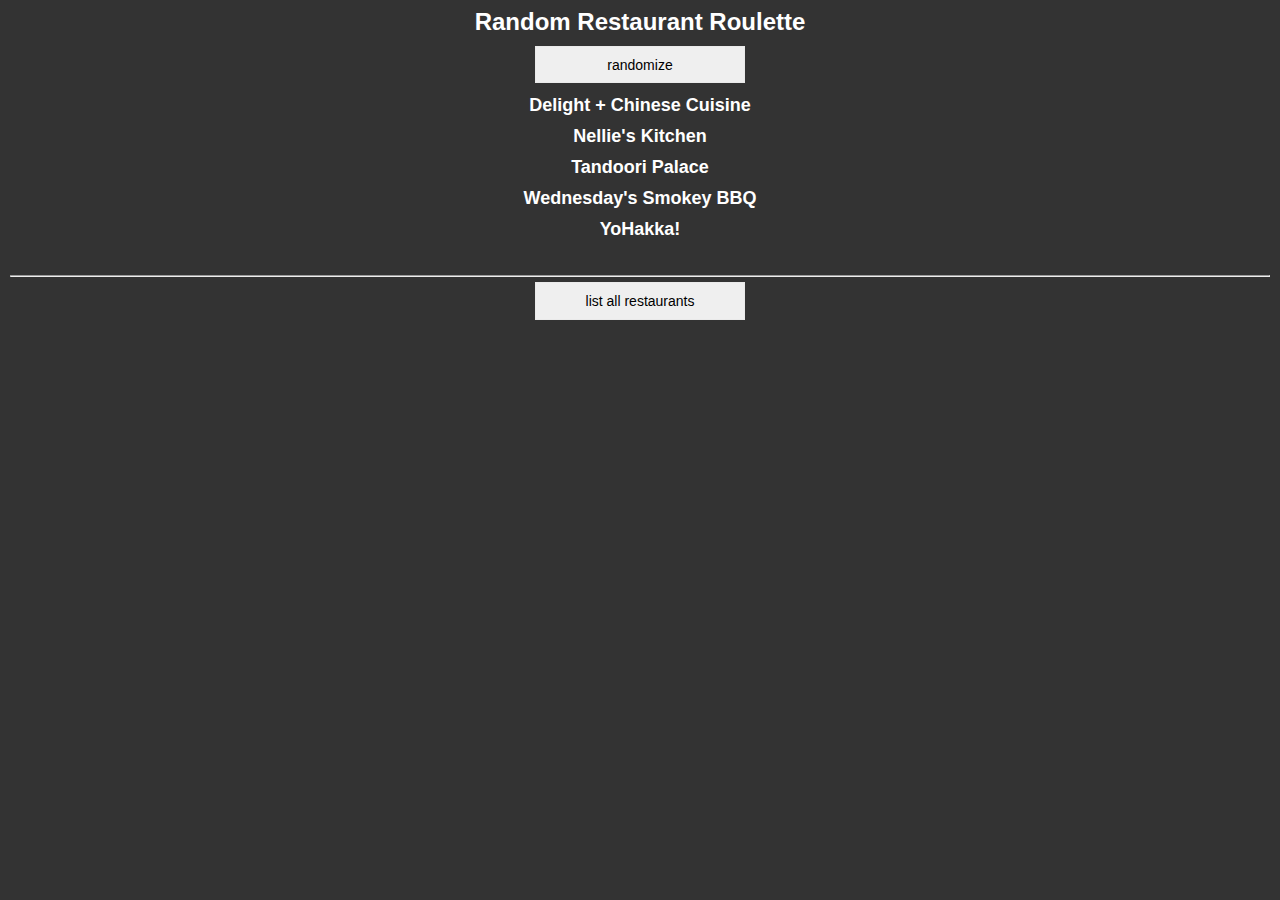
==== commit 3ae5cfe4: "Added an All Restaurants list." ====
--- a/food/index.html
+++ b/food/index.html
@@ -11,6 +11,11 @@
   <h1>Random Restaurant Roulette</h1>
   <input type="button" value="randomize" onclick="randomizer();" />
   <p id="randomResult">press the button</p>
+  <hr />
+  <input id="showAllButton" type="button" value="list all restaurants" onclick="showAll();" />
+  <p id="fullList" style="display:none;">
+    <strong>All Restaurants</strong><br />
+  </p>
   <script src="assets/js/script.js"></script>
 </body>
 </html>
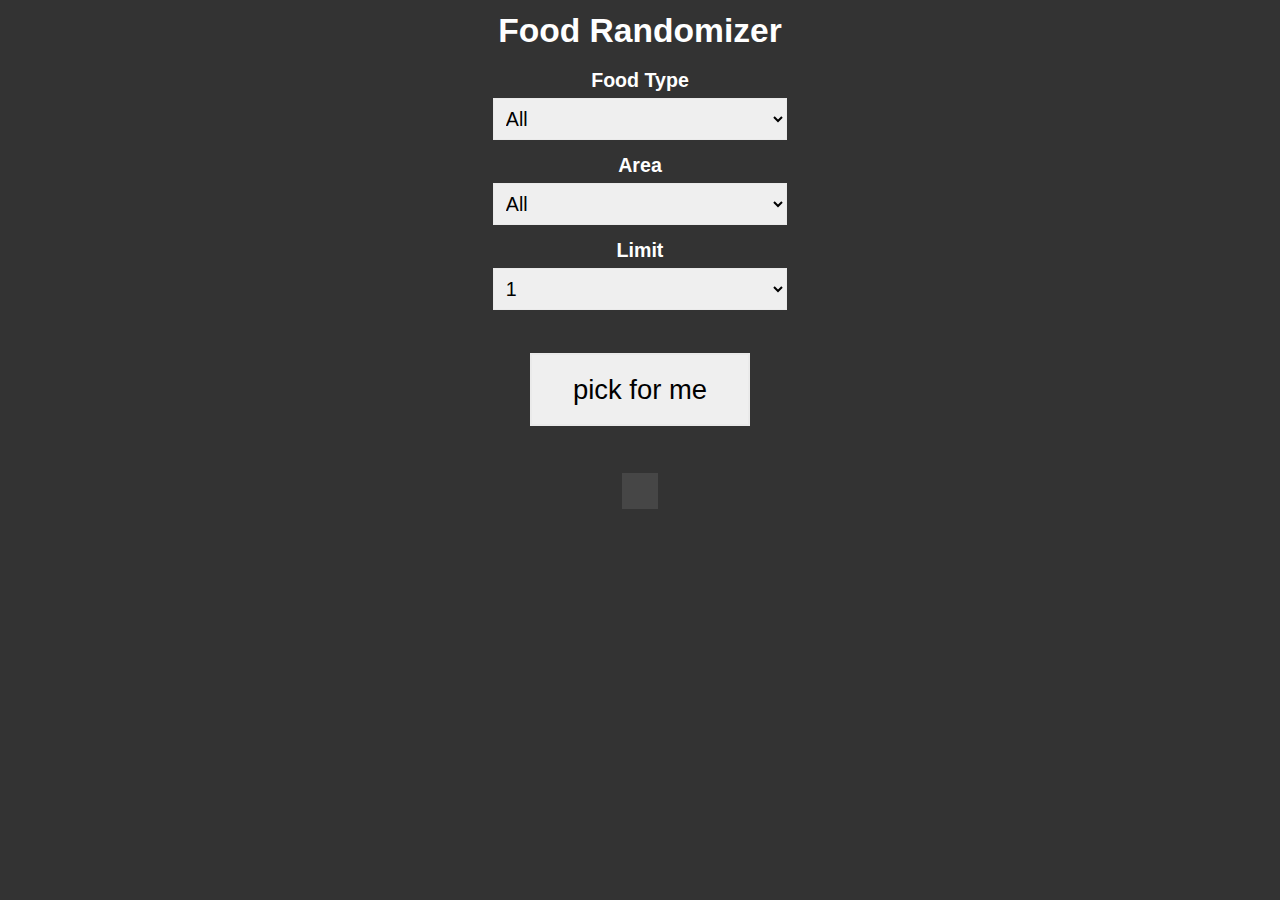
==== commit 9d1f1b45: "Changed to filtered randomizer with more data" ====
--- a/food/index.html
+++ b/food/index.html
@@ -1,21 +1,42 @@
 <!DOCTYPE html>
-<html lang="en" >
+<html lang="en">
 <head>
   <meta charset="UTF-8">
-  <title>Food Randomizer - radoon.ca</title>
+  <title>Food Randomizer | radoon.ca</title>
   <meta name="viewport" content="width=device-width, initial-scale=1">
   <link href="assets/css/base.css" rel="stylesheet">
   <link href="assets/css/custom.css" rel="stylesheet">
 </head>
 <body>
-  <h1>Random Restaurant Roulette</h1>
-  <input type="button" value="randomize" onclick="randomizer();" />
-  <p id="randomResult">press the button</p>
-  <hr />
-  <input id="showAllButton" type="button" value="list all restaurants" onclick="showAll();" />
-  <p id="fullList" style="display:none;">
-    <strong>All Restaurants</strong><br />
+  <h1>Food Randomizer</h1>
+  <label for="foodselect">Food Type</label>
+  <select id="foodselect">
+    <option value="">All</option>
+  </select>
+
+  <label for="areaselect">Area</label>
+  <select id="areaselect">
+    <option value="">All</option>
+  </select>
+
+  <label for="limitselect">Limit</label>
+  <select id="limitselect">
+    <option value="1">1</option>
+    <option value="3">3</option>
+    <option value="5">5</option>
+    <option value="10">10</option>
+    <option value="">All</option>
+  </select>
+  <br />
+  <br />
+
+  <p>
+    <input type="button" value="pick for me" onclick="runListGenerator();" />
   </p>
+
+  <ul id="filteredResult" class="result-text"></ul>
+  
+  <script src="assets/js/restaurants.js"></script>
   <script src="assets/js/script.js"></script>
 </body>
 </html>
--- a/food/assets/css/custom.css
+++ b/food/assets/css/custom.css
@@ -4,6 +4,7 @@
 body {
   background-color: #333;
   color: #fff !important;
+  font-size: 14px;
   padding: 1em;
   text-align: center;
 }
@@ -11,7 +12,45 @@
   color: #fff;
   margin-bottom: 0.5em;
 }
-#randomResult {
+input[type="button"] {
+  width: 8em;
+}
+.result-text {
   font-size: large;
   font-weight: bold;
+  text-align: left;
+}
+.result-text a {
+  color: white;
+}
+.result-text a:hover {
+  text-decoration: underline;
+}
+.result-text a.own-website::after {
+  background-color: green;
+  border-radius: 4px;
+  content: "direct ordering";
+  display: inline-block;
+  font-size: 0.4em;
+  line-height: 1em;
+  margin-left: 0.5em;
+  padding: 5px;
+  position: relative;
+  top: -5px;
+}
+ul.result-text {
+  background: #464646;
+  display: inline-block;
+  list-style-type: none;
+  margin: 0 auto;
+  max-width: 30em;
+  padding: 1em;
+}
+ul.result-text li {
+  line-height: 1em;
+  list-style: none;
+  margin-bottom: 1em;
+}
+ul.result-text li span.result-food {
+  font-size: 0.6em;
 }